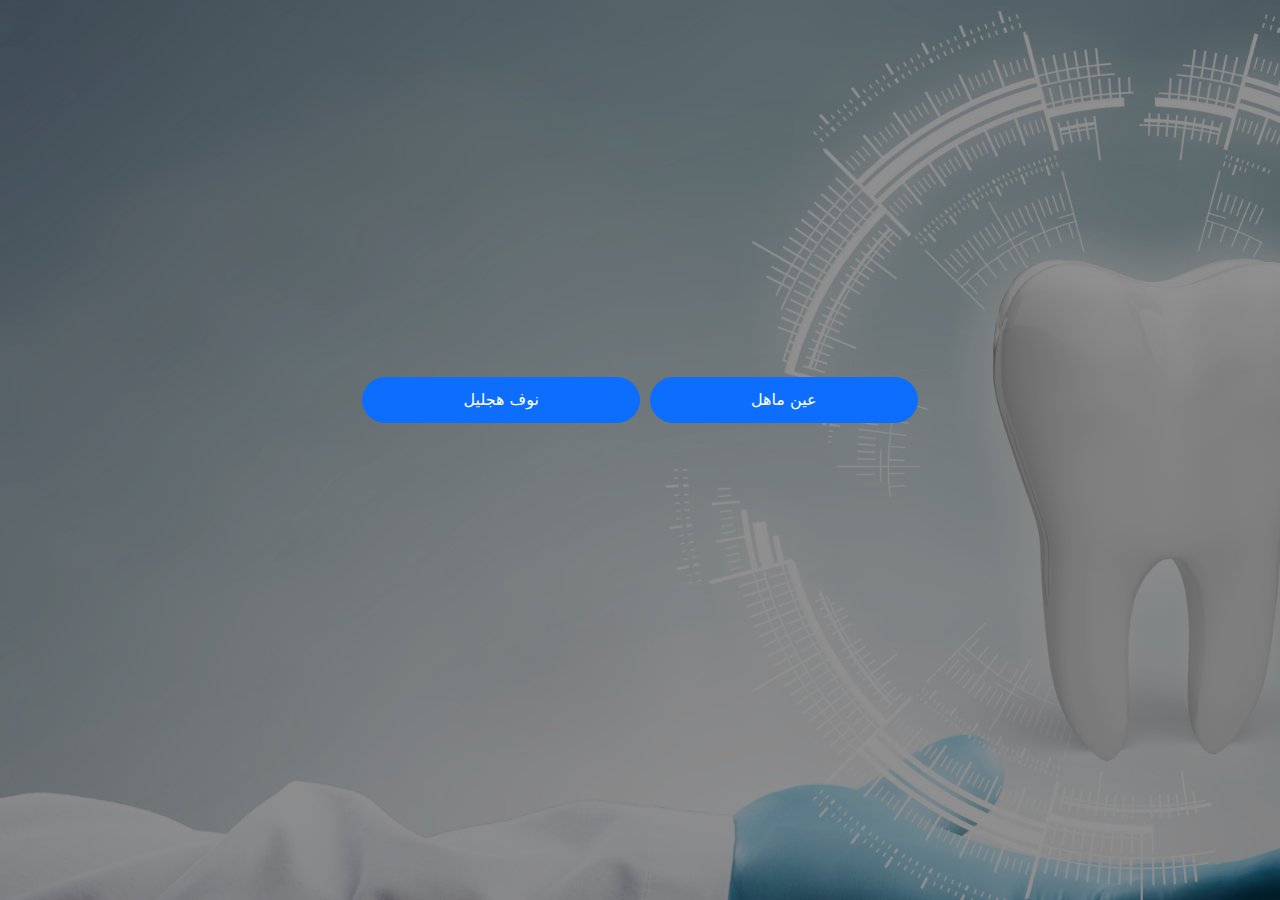
==== index.html @ 93f82aa8 "first commit" ====
<!doctype html>
<html lang="ar" dir="rtl">

    <head>
        <meta charset="utf-8">
        <meta name="viewport" content="width=device-width, initial-scale=1">
        <title>clinic</title>
        <link href="https://cdn.jsdelivr.net/npm/bootstrap@5.3.3/dist/css/bootstrap.min.css" rel="stylesheet"
            integrity="sha384-QWTKZyjpPEjISv5WaRU9OFeRpok6YctnYmDr5pNlyT2bRjXh0JMhjY6hW+ALEwIH" crossorigin="anonymous">

        <style>
            body {
                background-image: url(/bg.jpg);
                background-blend-mode: overlay;
                background-color: #00000070;
            }

            .branches .btn {
                padding: 10px 100px;
                border-radius: 35px;
            }

            .branches {
                display: flex;
                align-items: center;
                justify-content: center;
                gap: 10px;
                height: 800px;
            }

            @keyframes slideIn {
                0% {
                    transform: translateY(-100px);
                    /* Start from 100px above */
                    opacity: 0;
                }

                100% {
                    transform: translateY(0);
                    /* End at the normal position */
                    opacity: 1;
                }


            }

            /* Apply the animation to the button */
            .branches .btn {
                animation: slideIn 1s ease-out forwards;
                /* 1s duration, ease-out timing */
            }

            @media (max-width: 576px) {
                .branches {

                    flex-direction: column;
                }
            }

        </style>
    </head>

    <body>
        <div class="container">
            <div class="row">
                <div class="branches">
                    <a class="btn btn-primary" href="/dental-imaging.html" role="button">عين ماهل</a>

                    <a class="btn btn-primary" href="#" role="button"> نوف هجليل</a>
                </div>

            </div>
        </div>
        <script src="https://cdn.jsdelivr.net/npm/bootstrap@5.3.3/dist/js/bootstrap.bundle.min.js"
            integrity="sha384-YvpcrYf0tY3lHB60NNkmXc5s9fDVZLESaAA55NDzOxhy9GkcIdslK1eN7N6jIeHz"
            crossorigin="anonymous"></script>
    </body>

</html>
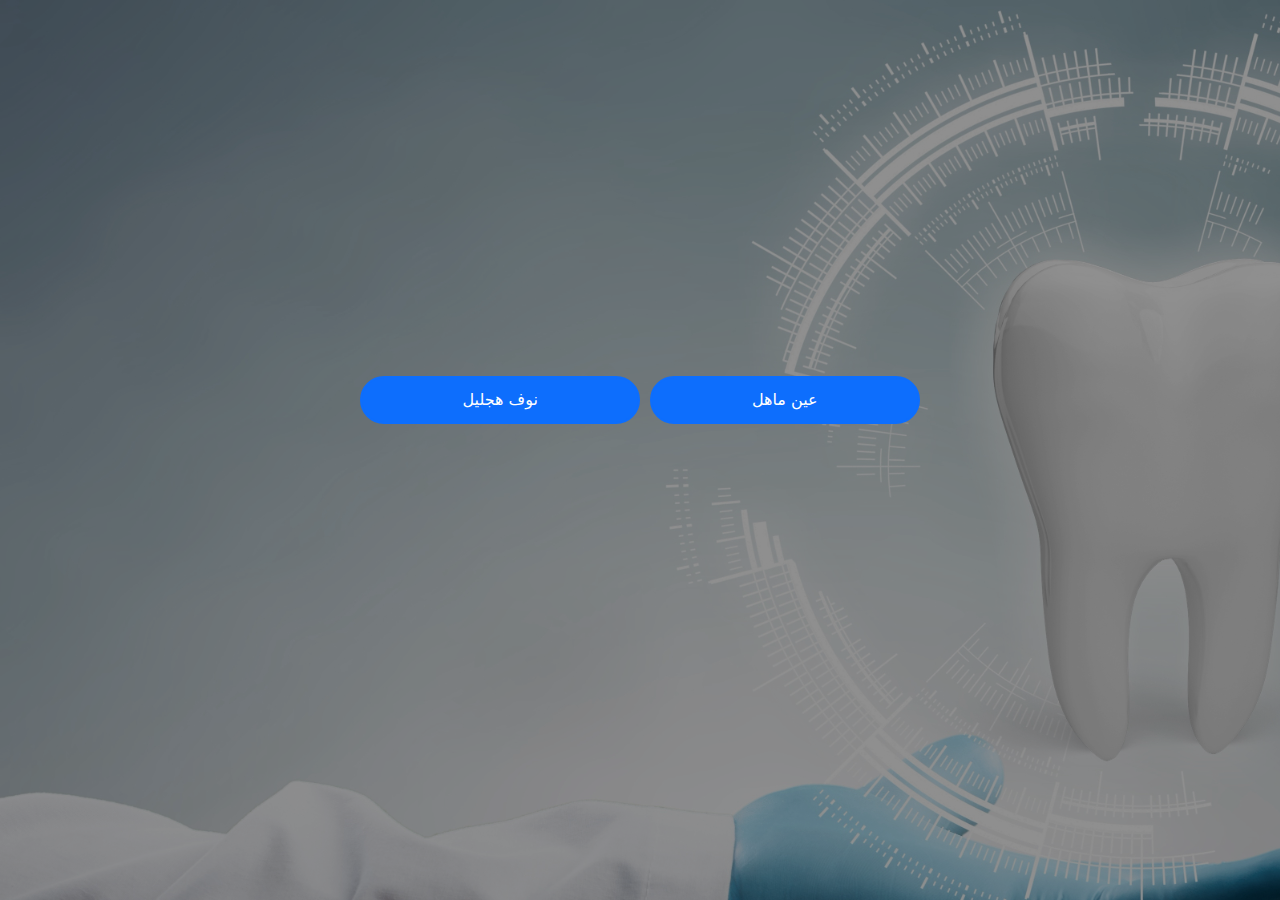
==== commit 5b995d77: "new" ====
--- a/index.html
+++ b/index.html
@@ -8,63 +8,14 @@
         <link href="https://cdn.jsdelivr.net/npm/bootstrap@5.3.3/dist/css/bootstrap.min.css" rel="stylesheet"
             integrity="sha384-QWTKZyjpPEjISv5WaRU9OFeRpok6YctnYmDr5pNlyT2bRjXh0JMhjY6hW+ALEwIH" crossorigin="anonymous">
 
-        <style>
-            body {
-                background-image: url(/bg.jpg);
-                background-blend-mode: overlay;
-                background-color: #00000070;
-            }
-
-            .branches .btn {
-                padding: 10px 100px;
-                border-radius: 35px;
-            }
-
-            .branches {
-                display: flex;
-                align-items: center;
-                justify-content: center;
-                gap: 10px;
-                height: 800px;
-            }
-
-            @keyframes slideIn {
-                0% {
-                    transform: translateY(-100px);
-                    /* Start from 100px above */
-                    opacity: 0;
-                }
-
-                100% {
-                    transform: translateY(0);
-                    /* End at the normal position */
-                    opacity: 1;
-                }
-
-
-            }
-
-            /* Apply the animation to the button */
-            .branches .btn {
-                animation: slideIn 1s ease-out forwards;
-                /* 1s duration, ease-out timing */
-            }
-
-            @media (max-width: 576px) {
-                .branches {
-
-                    flex-direction: column;
-                }
-            }
-
-        </style>
+        <link rel="stylesheet" href="style.css">
     </head>
 
     <body>
         <div class="container">
             <div class="row">
                 <div class="branches">
-                    <a class="btn btn-primary" href="/dental-imaging.html" role="button">عين ماهل</a>
+                    <a class="btn btn-primary" href="/mahel.html" role="button">عين ماهل</a>
 
                     <a class="btn btn-primary" href="#" role="button"> نوف هجليل</a>
                 </div>
--- a/style.css
+++ b/style.css
@@ -0,0 +1,81 @@
+body {
+    background-image: url(/bg.jpg);
+    background-blend-mode: overlay;
+    background-color: #00000070;
+}
+
+.branches .btn {
+    padding: 10px 100px;
+    border-radius: 35px;
+}
+
+.branches {
+    display: flex;
+    align-items: center;
+    justify-content: center;
+    gap: 10px;
+    height: 800px;
+}
+
+@keyframes slideInUp {
+    0% {
+        transform: translateY(-100px);
+        /* Start from 100px above */
+        opacity: 0;
+    }
+
+    100% {
+        transform: translateY(0);
+        /* End at the normal position */
+        opacity: 1;
+    }
+
+
+}
+
+/* Apply the animation to the button */
+.branches .btn {
+    animation: slideInUp 1s ease-out forwards;
+    /* 1s duration, ease-out timing */
+}
+
+@media (max-width: 576px) {
+    .branches {
+
+        flex-direction: column;
+    }
+}
+
+
+@keyframes slideInLeft {
+    0% {
+        transform: translateX(-100px);
+        /* Start from 100px above */
+        opacity: 0;
+    }
+
+    100% {
+        transform: translateY(0);
+        /* End at the normal position */
+        opacity: 1;
+    }
+}
+
+/* Apply the animation to the button */
+.branches .btn , .card {
+    animation: slideInLeft 1s ease-out forwards;
+    /* 1s duration, ease-out timing */
+}
+
+
+.branches .btn {
+    border: 2px solid #0d6efd;
+    color: #fff;
+}
+
+@media (max-width: 576px) {
+    .branches {
+
+        flex-direction: column;
+    }
+}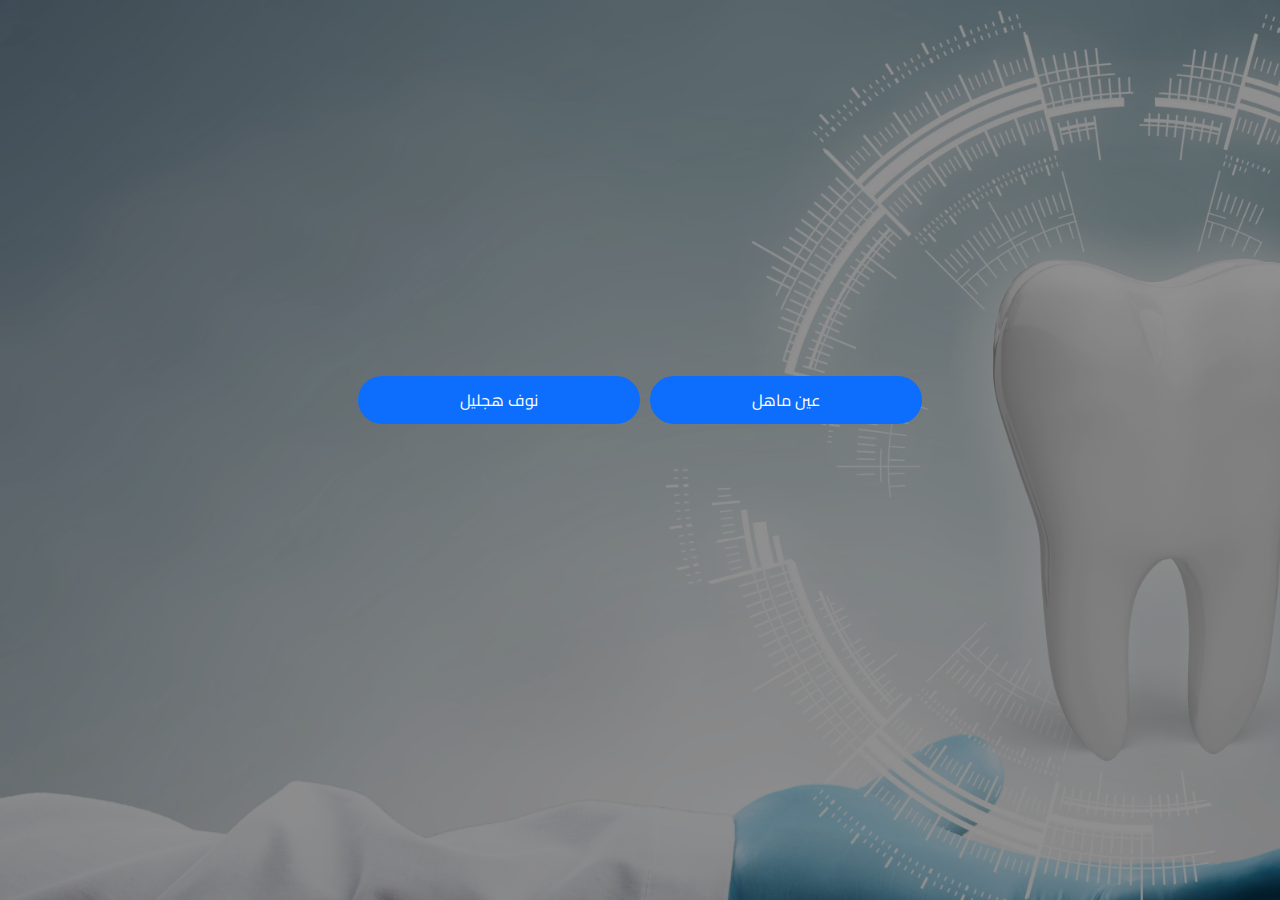
==== commit bc0e742e: "new" ====
--- a/index.html
+++ b/index.html
@@ -17,7 +17,8 @@
                 <div class="branches">
                     <a class="btn btn-primary" href="/mahel.html" role="button">عين ماهل</a>
 
-                    <a class="btn btn-primary" href="#" role="button"> نوف هجليل</a>
+                    <a class="btn btn-primary" href="https://wa.inmorning.com/authentication/open_ticket" role="button">
+                        نوف هجليل</a>
                 </div>
 
             </div>
--- a/style.css
+++ b/style.css
@@ -1,4 +1,6 @@
+@import url('https://fonts.googleapis.com/css2?family=Cairo:wght@200..1000&display=swap');
 body {
+    font-family: "Cairo", serif;
     background-image: url(/bg.jpg);
     background-blend-mode: overlay;
     background-color: #00000070;
@@ -32,21 +34,6 @@
 
 
 }
-
-/* Apply the animation to the button */
-.branches .btn {
-    animation: slideInUp 1s ease-out forwards;
-    /* 1s duration, ease-out timing */
-}
-
-@media (max-width: 576px) {
-    .branches {
-
-        flex-direction: column;
-    }
-}
-
-
 @keyframes slideInLeft {
     0% {
         transform: translateX(-100px);
@@ -62,6 +49,13 @@
 }
 
 /* Apply the animation to the button */
+.branches .btn {
+    animation: slideInUp 1s ease-out forwards;
+    /* 1s duration, ease-out timing */
+}
+
+
+/* Apply the animation to the button */
 .branches .btn , .card {
     animation: slideInLeft 1s ease-out forwards;
     /* 1s duration, ease-out timing */
@@ -72,10 +66,19 @@
     border: 2px solid #0d6efd;
     color: #fff;
 }
+.card {
+    width: 50%;
+    padding: 0px;
+    border: 0;
+    margin-top: 20px;
+}
 
 @media (max-width: 576px) {
     .branches {
 
         flex-direction: column;
     }
+    .card{
+        width: 90%;
+    }
 }